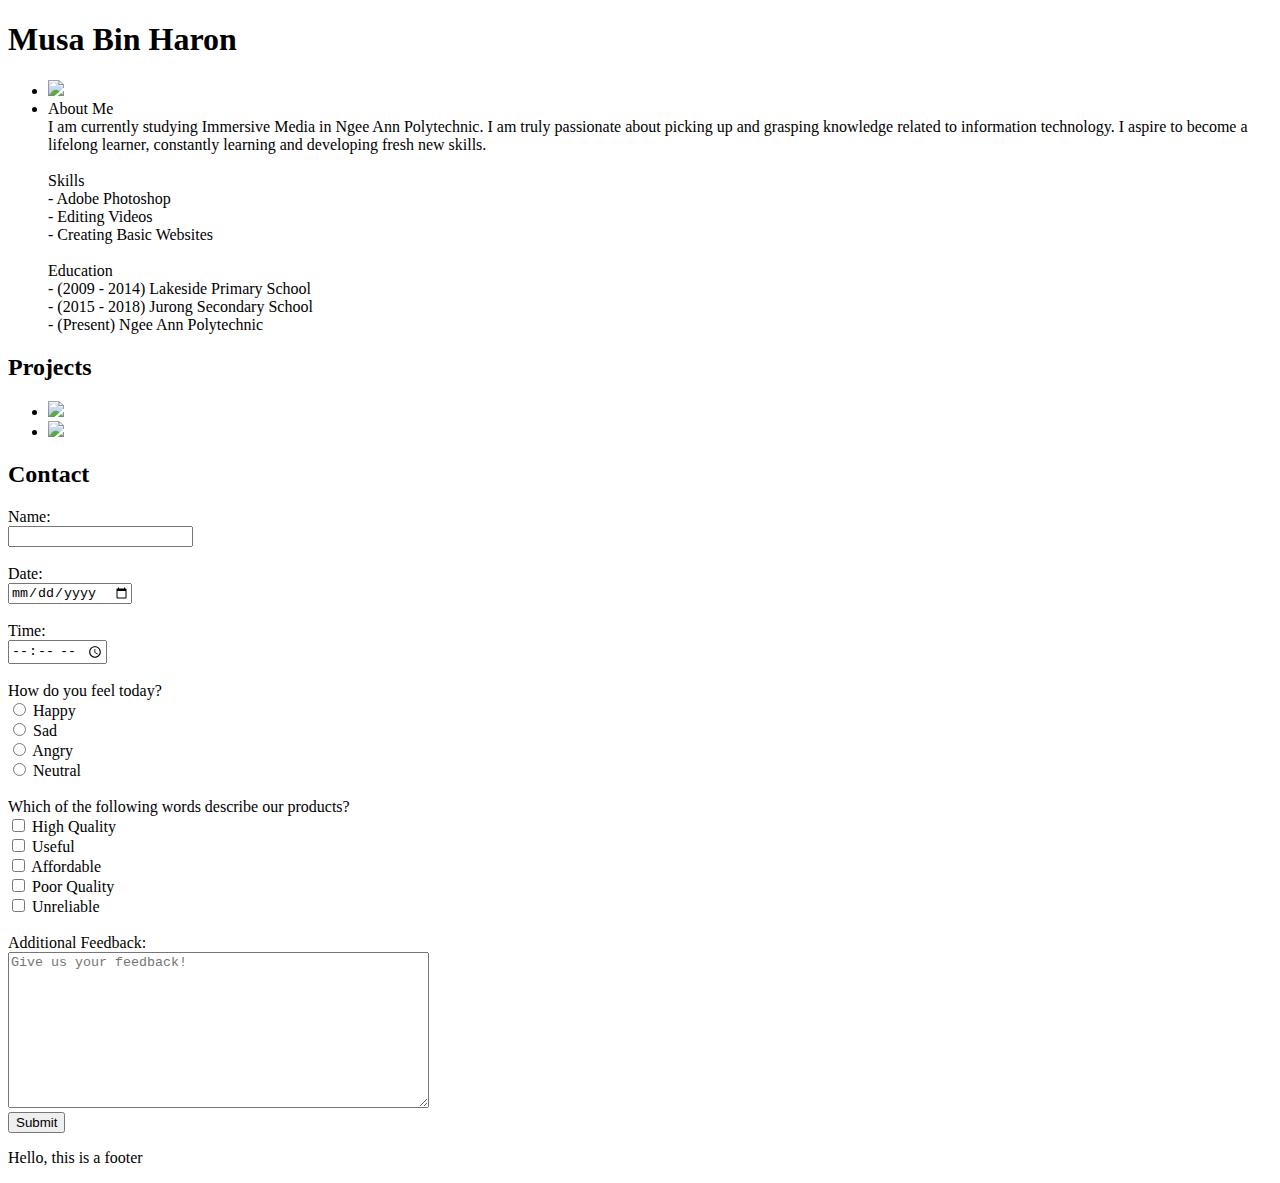
==== index.html @ e050aa6a "Code Transfer" ====
<!DOCTYPE html>
<html lang="en">
  <head>
    <meta charset="UTF-8" />
    <meta name="viewport" content="width=device-width, initial-scale=1.0" />
    <title>Document</title>
    <link href="style.css" rel="stylesheet" type="text/css" />
  </head>
  <body>
    <div class="intro-header">
      <h1>Musa Bin Haron</h1>
    </div>

    <ul class="flex-container-1">
      <li class="flex-item-1">
        <img id="profile-image" src="UHEE9041.JPG" />
      </li>
      <li class="flex-item-1">
        About Me<br />
        I am currently studying Immersive Media in Ngee Ann Polytechnic.
        I am truly passionate about picking up and grasping knowledge related to
        information technology. I aspire to become a lifelong learner,
        constantly learning and developing fresh new skills.<br /><br />
        Skills<br />
        - Adobe Photoshop<br />
        - Editing Videos<br />
        - Creating Basic Websites<br /><br />
        Education<br />
        - (2009 - 2014) Lakeside Primary School<br />
        - (2015 - 2018) Jurong Secondary School<br />
        - (Present) Ngee Ann Polytechnic 
      </li>
    </ul>

    <h2 class="projects-header">Projects</h2>

    <ul class="flex-container-2">
      <li class="flex-item-2"><img class="project-image" src="Abstract.jpg"></li>
      <li class="flex-item-2"><img class="project-image" src="Team Liquid Banner.png"></li>
    </ul>

    <h2 class="contact-header">Contact</h2>

    <div class="form-container">
      <form class="form-items" action="/some-url.php" method="post">
        <label for="name">Name:</label><br />
        <input type="text" name="name" /><br /><br />
        <label for="date">Date:</label><br />
        <input type="date" name="date" /><br /><br />
        <label for="time">Time:</label><br />
        <input type="time" name="time" /><br /><br />

        <label for="Question-1">How do you feel today?</label><br />
        <input type="radio" name="option" value="Happy" />
        <label for="Happy">Happy</label><br />
        <input type="radio" name="option" value="Sad" />
        <label for="Sad">Sad</label><br />
        <input type="radio" name="option" value="Angry" />
        <label for="Angry">Angry</label><br />
        <input type="radio" name="option" value="Neutral" />
        <label for="Neutral">Neutral</label><br /><br />

        <label for="Question-2"
          >Which of the following words describe our products?</label
        >
        <br />
        <input type="checkbox" name="word" value="High Quality" />
        <label for="High Quality">High Quality</label><br />
        <input type="checkbox" name="word" value="Useful" />
        <label for="Useful">Useful</label><br />
        <input type="checkbox" name="word" value="Affordable" />
        <label for="Affordable">Affordable</label><br />
        <input type="checkbox" name="word" value="Poor Quality" />
        <label for="Poor Quality">Poor Quality</label><br />
        <input type="checkbox" name="word" value="Unreliable" />
        <label for="Unreliable">Unreliable</label><br /><br />

        <label for="feedback">Additional Feedback:</label><br />
        <textarea
          name="feedback"
          rows="10"
          cols="50"
          placeholder="Give us your feedback!"
        ></textarea
        ><br />

        <input type="submit" value="Submit" />
      </form>
    </div>

    <footer>
      <p>Hello, this is a footer</p>
    </footer>
  </body>
</html>
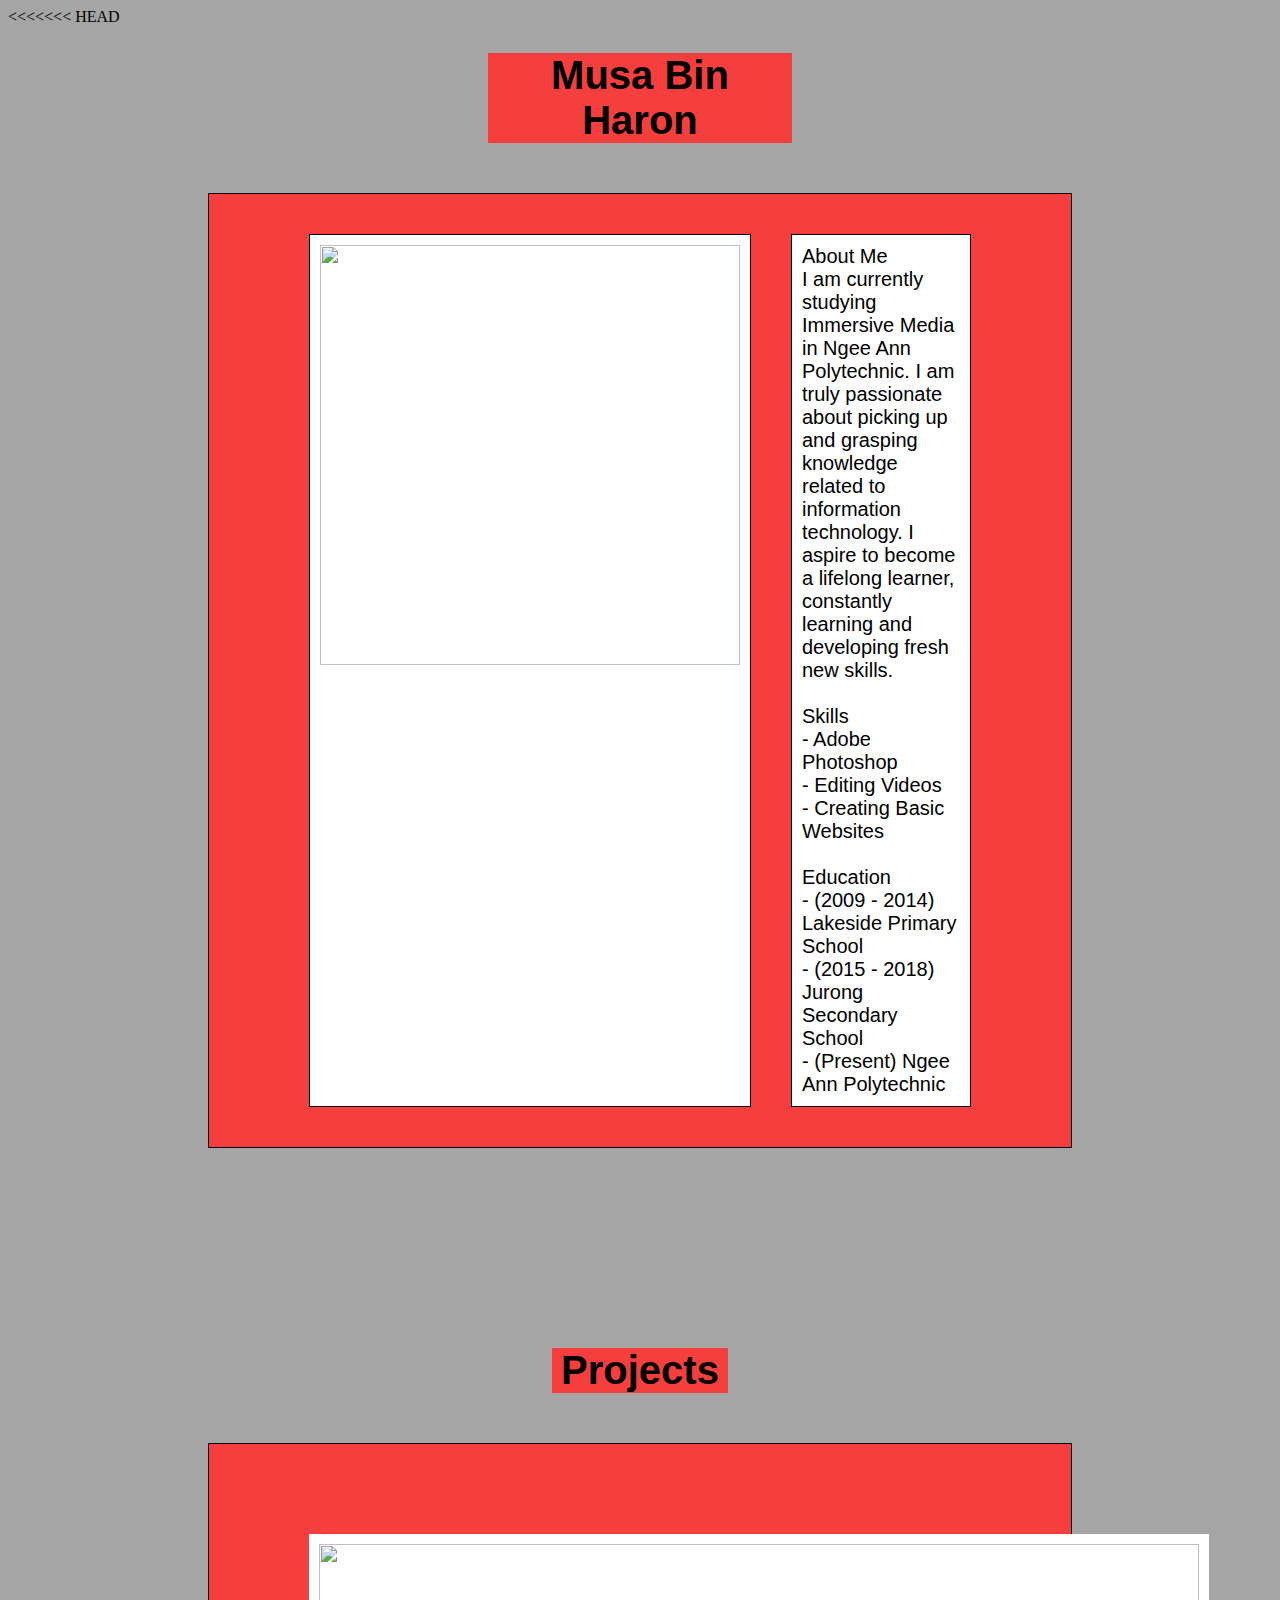
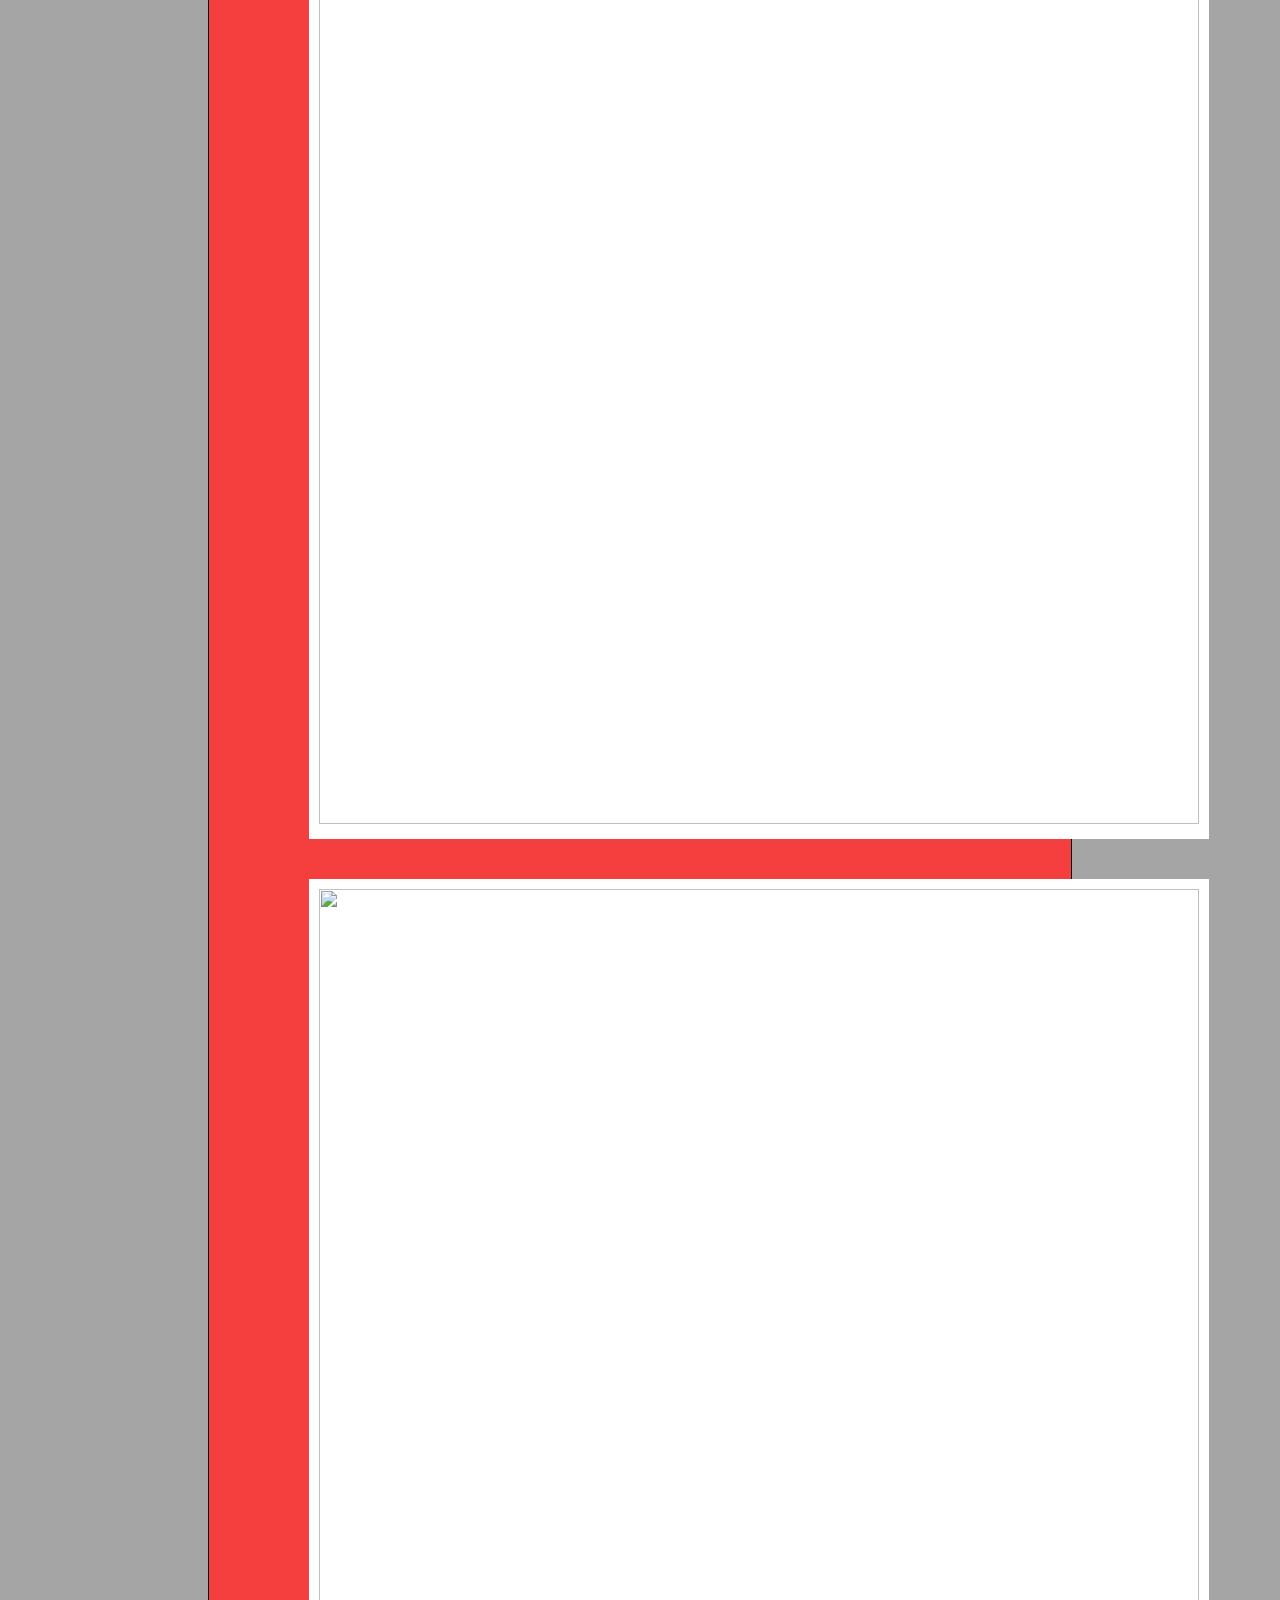
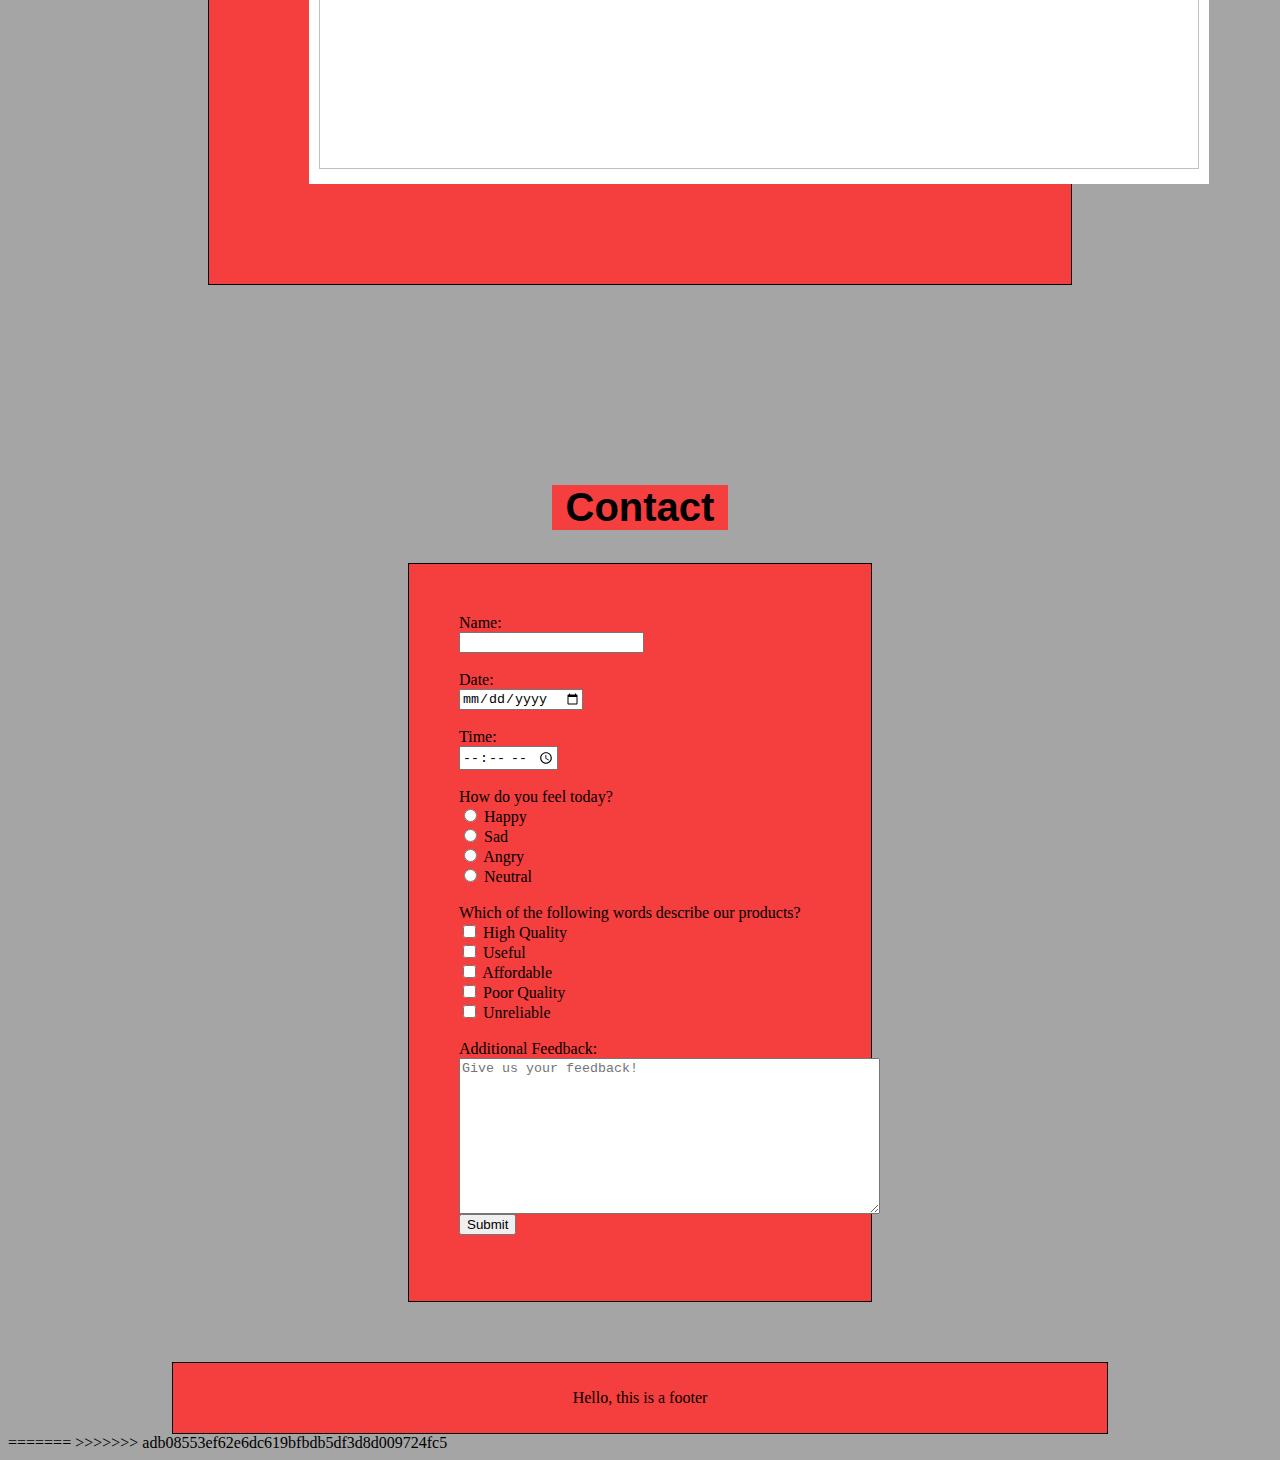
==== commit a1947f31: "Merge branch 'main' of https://github.com/musaflacko/first-repository into main" ====
--- a/index.html
+++ b/index.html
@@ -1,3 +1,4 @@
+<<<<<<< HEAD
 <!DOCTYPE html>
 <html lang="en">
   <head>
@@ -93,3 +94,16 @@
     </footer>
   </body>
 </html>
+=======
+<!DOCTYPE html>
+<html lang="en">
+<head>
+    <meta charset="UTF-8">
+    <meta name="viewport" content="width=device-width, initial-scale=1.0">
+    <title>Document</title>
+</head>
+<body>
+    
+</body>
+</html>
+>>>>>>> adb08553ef62e6dc619bfbdb5df3d8d009724fc5
--- a/style.css
+++ b/style.css
@@ -0,0 +1,104 @@
+body {
+    background-color: rgb(165, 165, 165);
+  }
+  
+  .intro-header {
+    font-size: 20px;
+    font-family: Arial, Helvetica, sans-serif;
+    text-align: center;
+    background-color: rgb(245, 62, 62);
+    margin-left: 38%;
+    margin-right: 38%;
+  }
+  
+  .flex-container-1 {
+    border: 1px solid black;
+    list-style: none;
+    display: flex;
+    flex-wrap: wrap;
+    flex-direction: row;
+    padding: 80px;
+    padding-top: 20px;
+    padding-bottom: 20px;
+    margin: 200px;
+    margin-top: 50px;
+    background-color: rgb(245, 62, 62);
+  }
+  
+  #profile-image {
+    width: 420px;
+    height: 420px;
+  }
+  
+  .flex-item-1 {
+    border: 1px solid black;
+    flex: 1;
+    font-family: Arial, Helvetica, sans-serif;
+    background-color: white;
+    font-size: 20px;
+    padding: 10px;
+    margin: 20px;
+  }
+  
+  .projects-header {
+    background-color: rgb(245, 62, 62);
+    margin-left: 43%;
+    margin-right: 43%;
+    font-size: 40px;
+    font-family: Arial, Helvetica, sans-serif;
+    text-align: center;
+  }
+  
+  .flex-container-2 {
+    border: 1px solid black;
+    list-style: none;
+    display: flex;
+    flex-wrap: wrap;
+    flex-direction: row;
+    margin: 200px;
+    margin-top: 50px;
+    padding: 80px;
+    padding-top: 70px;
+    background-color: rgb(245, 62, 62);
+  }
+  
+  .project-image {
+    width: 880px;
+  }
+  
+  .flex-item-2 {
+    flex: 1;
+    font-family: Arial, Helvetica, sans-serif;
+    background-color: white;
+    font-size: 20px;
+    padding: 10px;
+    margin: 20px;
+  }
+  
+  .contact-header {
+    background-color: rgb(245, 62, 62);
+    margin-left: 43%;
+    margin-right: 43%;
+    font-size: 40px;
+    font-family: Arial, Helvetica, sans-serif;
+    text-align: center;
+  }
+  
+  .form-container {
+    background-color: rgb(245, 62, 62);
+    border: 1px solid black;
+    padding: 50px;
+    margin-left: 400px;
+    margin-right: 400px;
+  }
+  
+  footer {
+    border: 1px solid black;
+    background-color: rgb(245, 62, 62);
+    margin-top: 60px;
+    padding: 10px;
+    margin-left: 13%;
+    margin-right: 13%;
+    text-align: center;
+  }
+  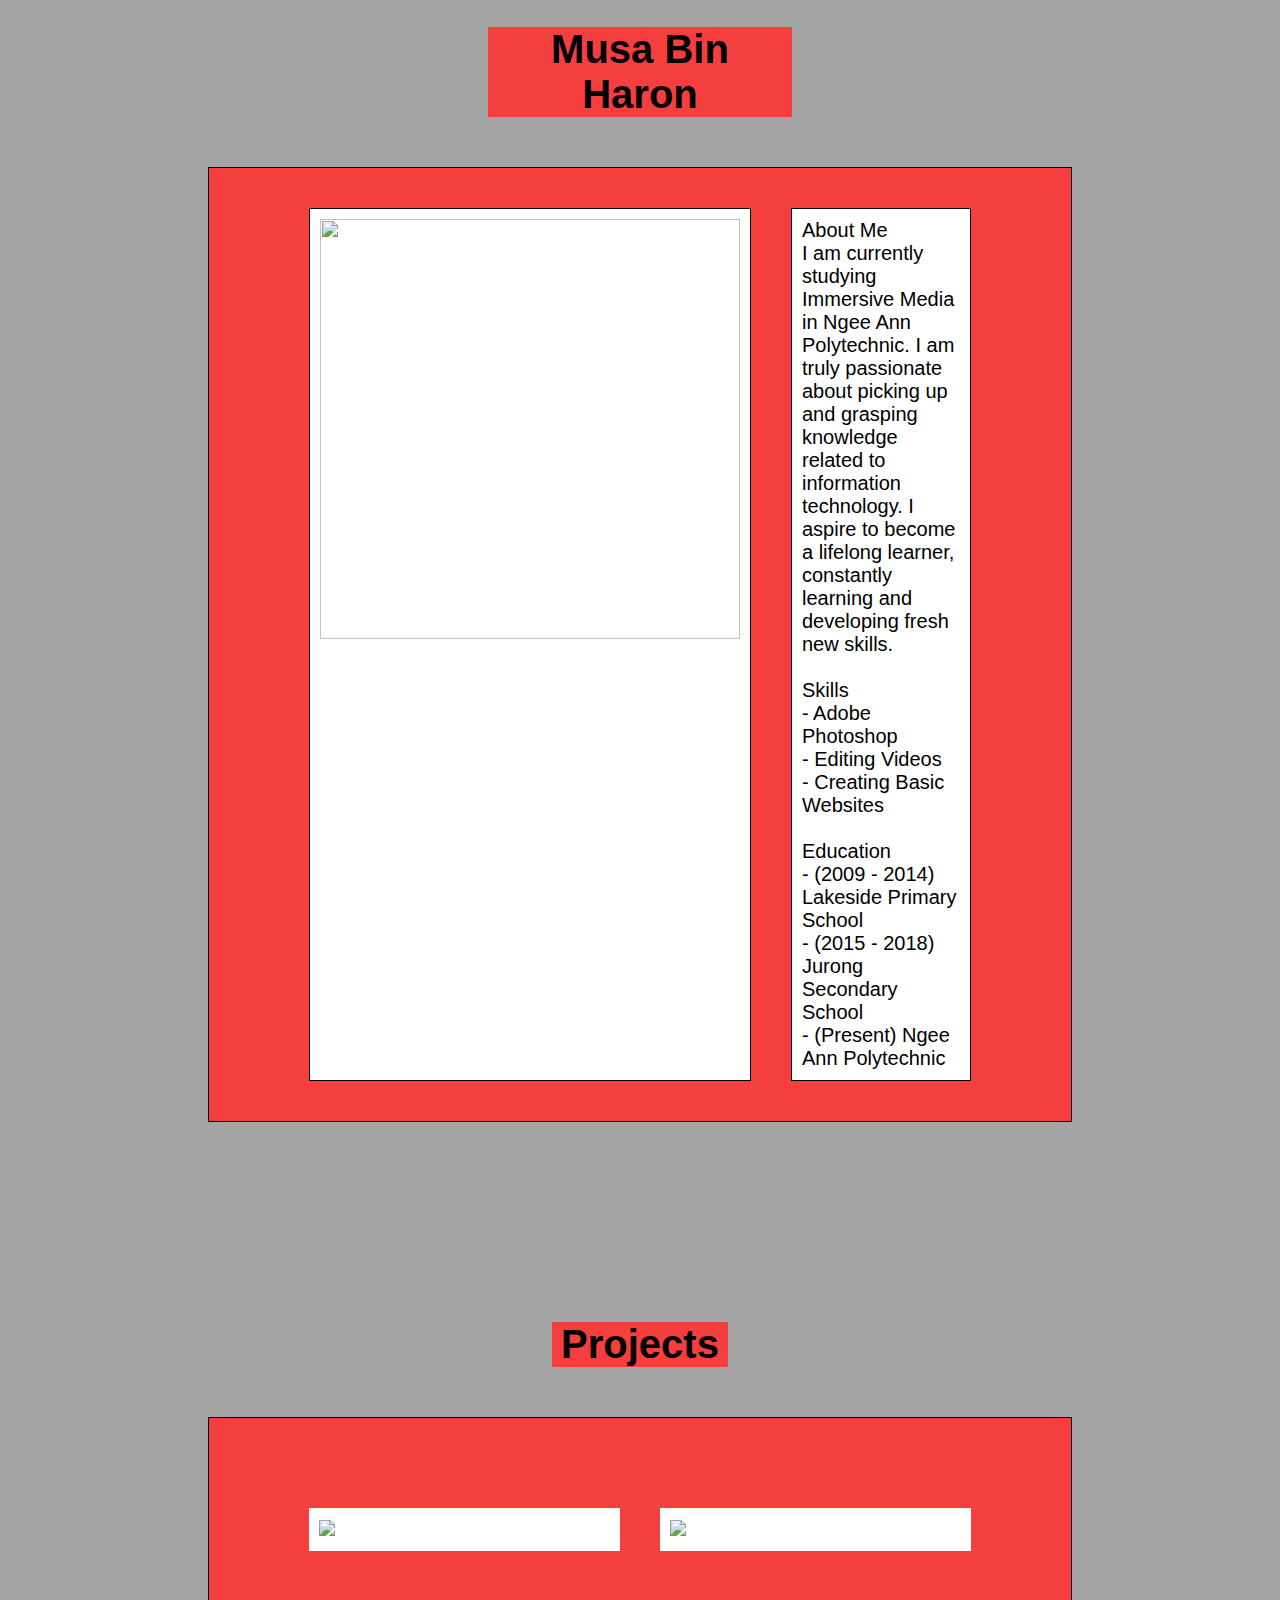
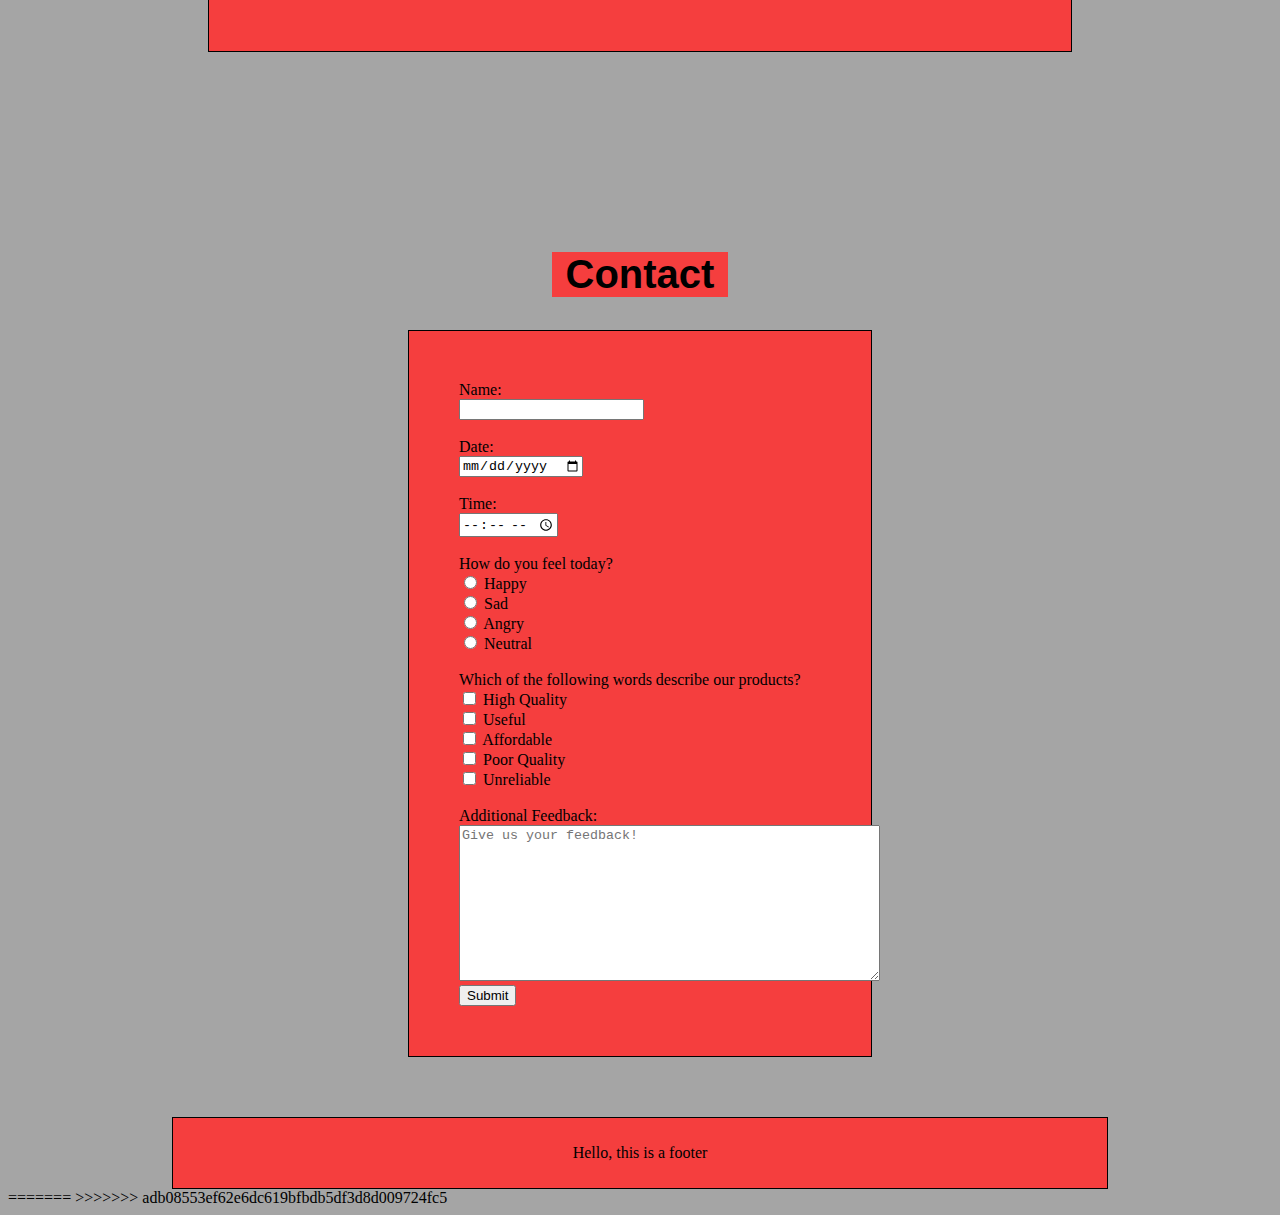
==== commit aa718b13: "Colour Change" ====
--- a/index.html
+++ b/index.html
@@ -1,4 +1,3 @@
-<<<<<<< HEAD
 <!DOCTYPE html>
 <html lang="en">
   <head>
